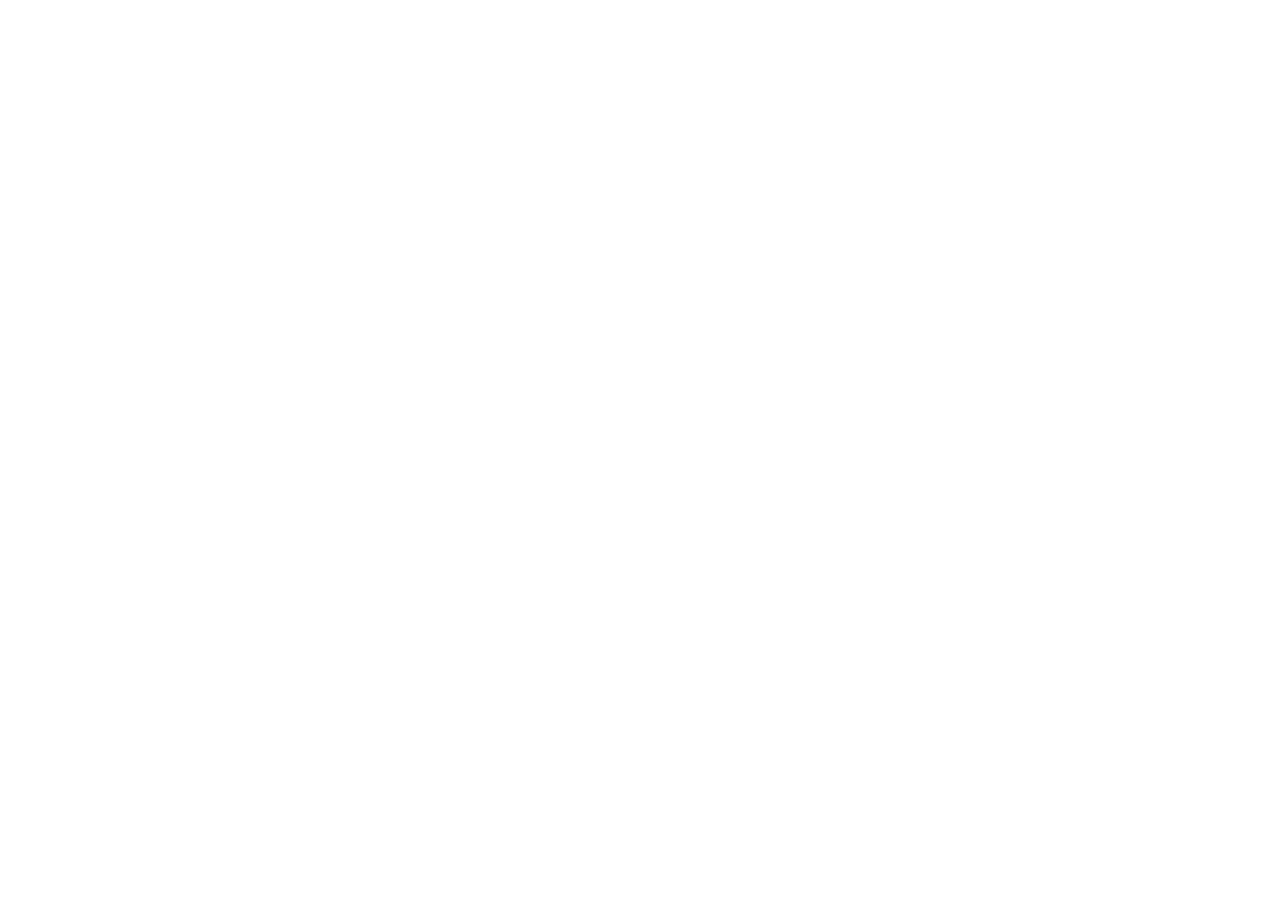
==== todo/todo/src/main/resources/templates/index.html @ 8e63567d "teste" ====
<!DOCTYPE html>
<html xmlns:th="http://www.thymeleaf.org"
      xmlns:layout="http://www.ultraq.net.nz/thymeleaf/layout"
      layout:decorator="layout/default_layout">
<head></head>
<body>

    <th:block layout:fragment="fragment-header" th:include="@{/fragments/header}"></th:block>
    <th:block layout:fragment="fragment-content" th:include="@{/fragments/content}"></th:block>
    <th:block layout:fragment="fragment-footer" th:include="@{/fragments/footer}"></th:block>
</body>

</html>
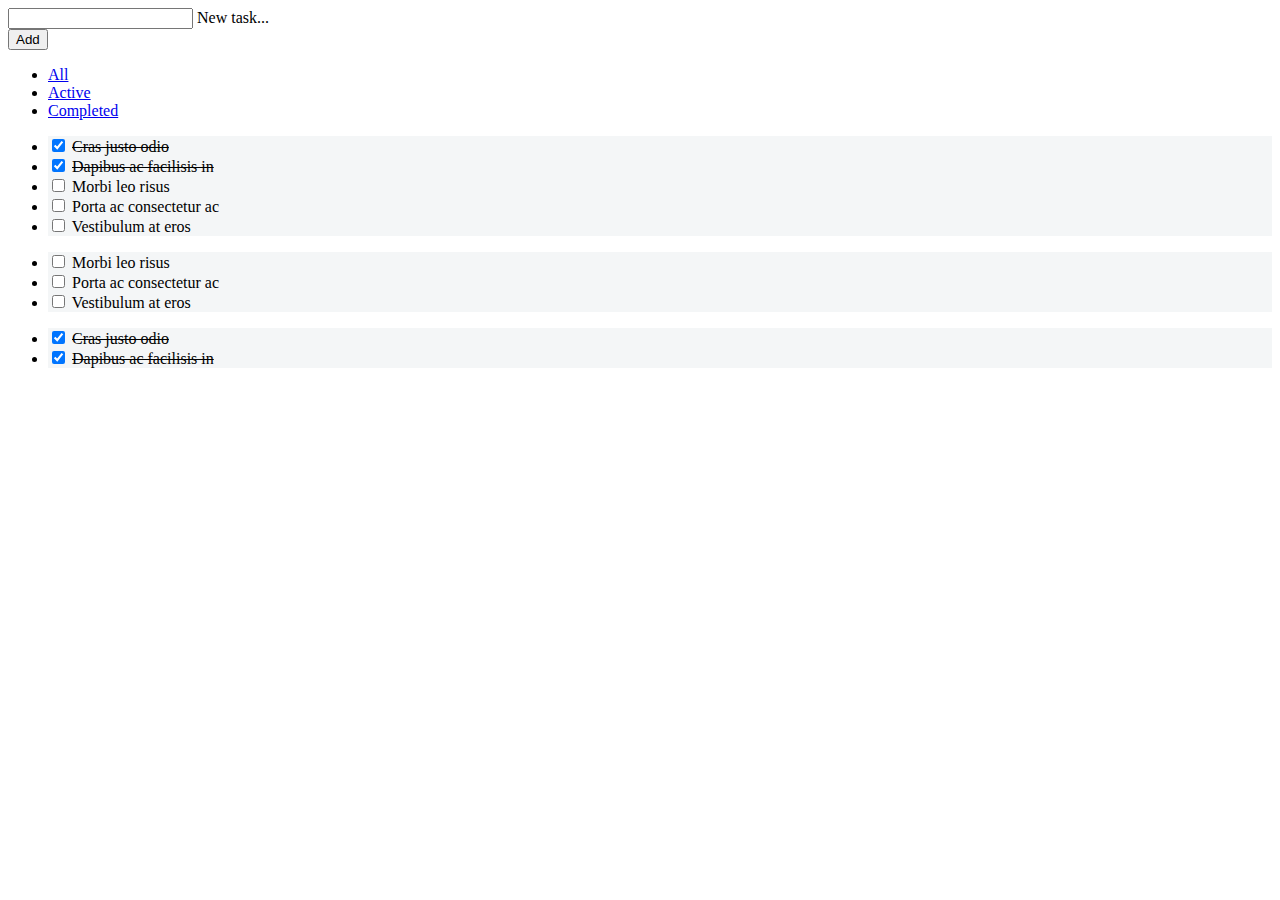
==== commit 692b7c4f: "layout update" ====
--- a/todo/todo/src/main/resources/templates/index.html
+++ b/todo/todo/src/main/resources/templates/index.html
@@ -2,12 +2,114 @@
 <html xmlns:th="http://www.thymeleaf.org"
       xmlns:layout="http://www.ultraq.net.nz/thymeleaf/layout"
       layout:decorator="layout/default_layout">
-<head></head>
-<body>
+    <th:block layout:fragment="fragment-content">
+        <section class="vh-100 gradient-custom">
+            <div class="container py-5 h-100">
+                <div class="row d-flex justify-content-center align-items-center h-100">
+                    <div class="col col-xl-10">
 
-    <th:block layout:fragment="fragment-header" th:include="@{/fragments/header}"></th:block>
-    <th:block layout:fragment="fragment-content" th:include="@{/fragments/content}"></th:block>
-    <th:block layout:fragment="fragment-footer" th:include="@{/fragments/footer}"></th:block>
-</body>
+                        <div class="card">
+                            <div class="card-body p-5">
 
+                                <form class="d-flex justify-content-center align-items-center mb-4">
+                                    <div class="form-outline flex-fill">
+                                        <input type="text" id="form2" class="form-control" />
+                                        <label class="form-label" for="form2">New task...</label>
+                                    </div>
+                                    <button type="submit" class="btn btn-info ms-2">Add</button>
+                                </form>
+
+                                <!-- Tabs navs -->
+                                <ul class="nav nav-tabs mb-4 pb-2" id="ex1" role="tablist">
+                                    <li class="nav-item" role="presentation">
+                                        <a class="nav-link active" id="ex1-tab-1" data-mdb-toggle="tab" href="#ex1-tabs-1" role="tab"
+                                           aria-controls="ex1-tabs-1" aria-selected="true">All</a>
+                                    </li>
+                                    <li class="nav-item" role="presentation">
+                                        <a class="nav-link" id="ex1-tab-2" data-mdb-toggle="tab" href="#ex1-tabs-2" role="tab"
+                                           aria-controls="ex1-tabs-2" aria-selected="false">Active</a>
+                                    </li>
+                                    <li class="nav-item" role="presentation">
+                                        <a class="nav-link" id="ex1-tab-3" data-mdb-toggle="tab" href="#ex1-tabs-3" role="tab"
+                                           aria-controls="ex1-tabs-3" aria-selected="false">Completed</a>
+                                    </li>
+                                </ul>
+                                <!-- Tabs navs -->
+
+                                <!-- Tabs content -->
+                                <div class="tab-content" id="ex1-content">
+                                    <div class="tab-pane fade show active" id="ex1-tabs-1" role="tabpanel"
+                                         aria-labelledby="ex1-tab-1">
+                                        <ul class="list-group mb-0">
+                                            <li class="list-group-item d-flex align-items-center border-0 mb-2 rounded"
+                                                style="background-color: #f4f6f7;">
+                                                <input class="form-check-input me-2" type="checkbox" value="" aria-label="..." checked />
+                                                <s>Cras justo odio</s>
+                                            </li>
+                                            <li class="list-group-item d-flex align-items-center border-0 mb-2 rounded"
+                                                style="background-color: #f4f6f7;">
+                                                <input class="form-check-input me-2" type="checkbox" value="" aria-label="..." checked />
+                                                <s>Dapibus ac facilisis in</s>
+                                            </li>
+                                            <li class="list-group-item d-flex align-items-center border-0 mb-2 rounded"
+                                                style="background-color: #f4f6f7;">
+                                                <input class="form-check-input me-2" type="checkbox" value="" aria-label="..." />
+                                                Morbi leo risus
+                                            </li>
+                                            <li class="list-group-item d-flex align-items-center border-0 mb-2 rounded"
+                                                style="background-color: #f4f6f7;">
+                                                <input class="form-check-input me-2" type="checkbox" value="" aria-label="..." />
+                                                Porta ac consectetur ac
+                                            </li>
+                                            <li class="list-group-item d-flex align-items-center border-0 mb-0 rounded"
+                                                style="background-color: #f4f6f7;">
+                                                <input class="form-check-input me-2" type="checkbox" value="" aria-label="..." />
+                                                Vestibulum at eros
+                                            </li>
+                                        </ul>
+                                    </div>
+                                    <div class="tab-pane fade" id="ex1-tabs-2" role="tabpanel" aria-labelledby="ex1-tab-2">
+                                        <ul class="list-group mb-0">
+                                            <li class="list-group-item d-flex align-items-center border-0 mb-2 rounded"
+                                                style="background-color: #f4f6f7;">
+                                                <input class="form-check-input me-2" type="checkbox" value="" aria-label="..." />
+                                                Morbi leo risus
+                                            </li>
+                                            <li class="list-group-item d-flex align-items-center border-0 mb-2 rounded"
+                                                style="background-color: #f4f6f7;">
+                                                <input class="form-check-input me-2" type="checkbox" value="" aria-label="..." />
+                                                Porta ac consectetur ac
+                                            </li>
+                                            <li class="list-group-item d-flex align-items-center border-0 mb-0 rounded"
+                                                style="background-color: #f4f6f7;">
+                                                <input class="form-check-input me-2" type="checkbox" value="" aria-label="..." />
+                                                Vestibulum at eros
+                                            </li>
+                                        </ul>
+                                    </div>
+                                    <div class="tab-pane fade" id="ex1-tabs-3" role="tabpanel" aria-labelledby="ex1-tab-3">
+                                        <ul class="list-group mb-0">
+                                            <li class="list-group-item d-flex align-items-center border-0 mb-2 rounded"
+                                                style="background-color: #f4f6f7;">
+                                                <input class="form-check-input me-2" type="checkbox" value="" aria-label="..." checked />
+                                                <s>Cras justo odio</s>
+                                            </li>
+                                            <li class="list-group-item d-flex align-items-center border-0 mb-2 rounded"
+                                                style="background-color: #f4f6f7;">
+                                                <input class="form-check-input me-2" type="checkbox" value="" aria-label="..." checked />
+                                                <s>Dapibus ac facilisis in</s>
+                                            </li>
+                                        </ul>
+                                    </div>
+                                </div>
+                                <!-- Tabs content -->
+
+                            </div>
+                        </div>
+
+                    </div>
+                </div>
+            </div>
+        </section>
+    </th:block>
 </html>
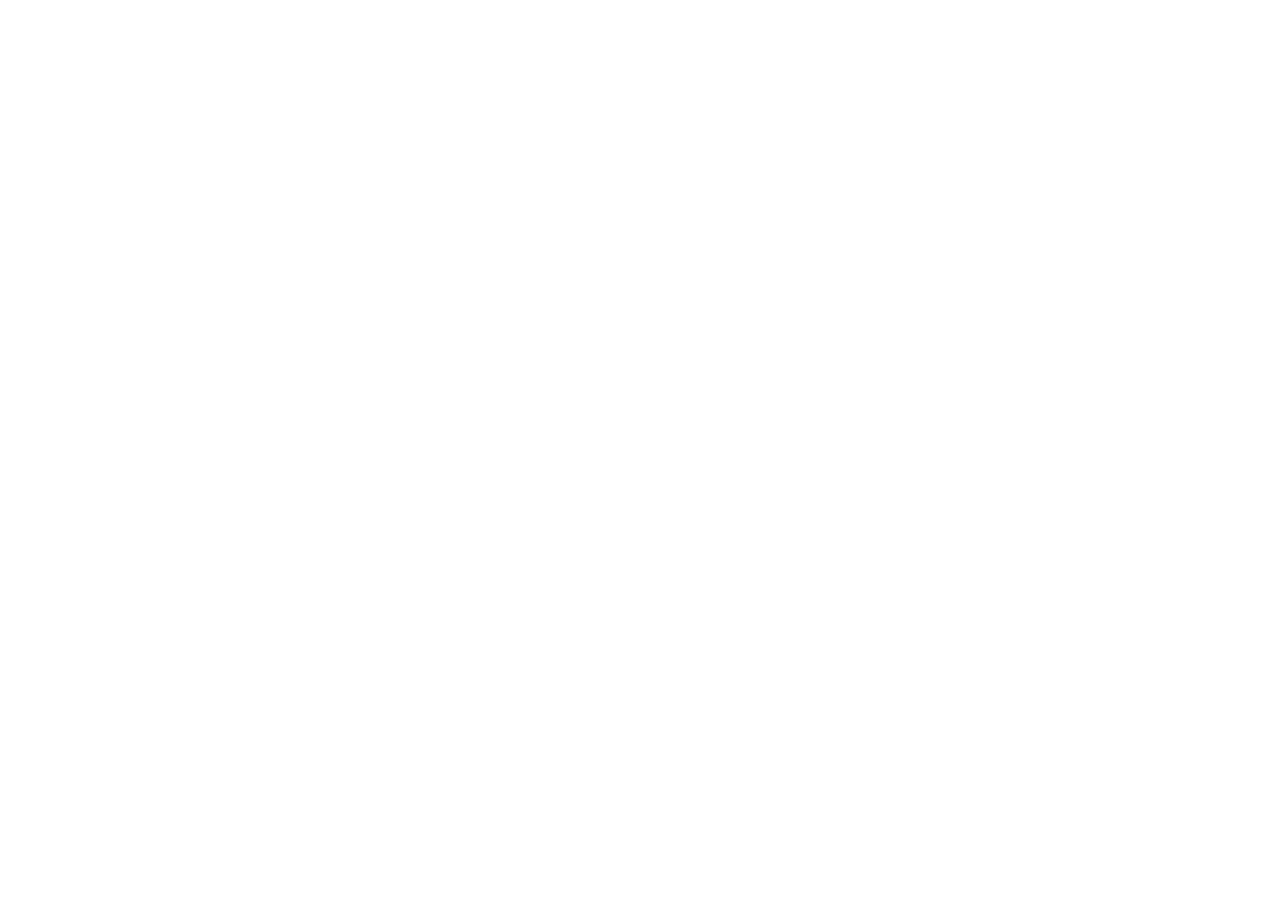
==== commit fce466bc: "Merge branch 'KJM' of https://github.com/Danothree/Todo into KJM" ====
--- a/todo/todo/src/main/resources/templates/index.html
+++ b/todo/todo/src/main/resources/templates/index.html
@@ -2,114 +2,7 @@
 <html xmlns:th="http://www.thymeleaf.org"
       xmlns:layout="http://www.ultraq.net.nz/thymeleaf/layout"
       layout:decorator="layout/default_layout">
-    <th:block layout:fragment="fragment-content">
-        <section class="vh-100 gradient-custom">
-            <div class="container py-5 h-100">
-                <div class="row d-flex justify-content-center align-items-center h-100">
-                    <div class="col col-xl-10">
-
-                        <div class="card">
-                            <div class="card-body p-5">
-
-                                <form class="d-flex justify-content-center align-items-center mb-4">
-                                    <div class="form-outline flex-fill">
-                                        <input type="text" id="form2" class="form-control" />
-                                        <label class="form-label" for="form2">New task...</label>
-                                    </div>
-                                    <button type="submit" class="btn btn-info ms-2">Add</button>
-                                </form>
-
-                                <!-- Tabs navs -->
-                                <ul class="nav nav-tabs mb-4 pb-2" id="ex1" role="tablist">
-                                    <li class="nav-item" role="presentation">
-                                        <a class="nav-link active" id="ex1-tab-1" data-mdb-toggle="tab" href="#ex1-tabs-1" role="tab"
-                                           aria-controls="ex1-tabs-1" aria-selected="true">All</a>
-                                    </li>
-                                    <li class="nav-item" role="presentation">
-                                        <a class="nav-link" id="ex1-tab-2" data-mdb-toggle="tab" href="#ex1-tabs-2" role="tab"
-                                           aria-controls="ex1-tabs-2" aria-selected="false">Active</a>
-                                    </li>
-                                    <li class="nav-item" role="presentation">
-                                        <a class="nav-link" id="ex1-tab-3" data-mdb-toggle="tab" href="#ex1-tabs-3" role="tab"
-                                           aria-controls="ex1-tabs-3" aria-selected="false">Completed</a>
-                                    </li>
-                                </ul>
-                                <!-- Tabs navs -->
-
-                                <!-- Tabs content -->
-                                <div class="tab-content" id="ex1-content">
-                                    <div class="tab-pane fade show active" id="ex1-tabs-1" role="tabpanel"
-                                         aria-labelledby="ex1-tab-1">
-                                        <ul class="list-group mb-0">
-                                            <li class="list-group-item d-flex align-items-center border-0 mb-2 rounded"
-                                                style="background-color: #f4f6f7;">
-                                                <input class="form-check-input me-2" type="checkbox" value="" aria-label="..." checked />
-                                                <s>Cras justo odio</s>
-                                            </li>
-                                            <li class="list-group-item d-flex align-items-center border-0 mb-2 rounded"
-                                                style="background-color: #f4f6f7;">
-                                                <input class="form-check-input me-2" type="checkbox" value="" aria-label="..." checked />
-                                                <s>Dapibus ac facilisis in</s>
-                                            </li>
-                                            <li class="list-group-item d-flex align-items-center border-0 mb-2 rounded"
-                                                style="background-color: #f4f6f7;">
-                                                <input class="form-check-input me-2" type="checkbox" value="" aria-label="..." />
-                                                Morbi leo risus
-                                            </li>
-                                            <li class="list-group-item d-flex align-items-center border-0 mb-2 rounded"
-                                                style="background-color: #f4f6f7;">
-                                                <input class="form-check-input me-2" type="checkbox" value="" aria-label="..." />
-                                                Porta ac consectetur ac
-                                            </li>
-                                            <li class="list-group-item d-flex align-items-center border-0 mb-0 rounded"
-                                                style="background-color: #f4f6f7;">
-                                                <input class="form-check-input me-2" type="checkbox" value="" aria-label="..." />
-                                                Vestibulum at eros
-                                            </li>
-                                        </ul>
-                                    </div>
-                                    <div class="tab-pane fade" id="ex1-tabs-2" role="tabpanel" aria-labelledby="ex1-tab-2">
-                                        <ul class="list-group mb-0">
-                                            <li class="list-group-item d-flex align-items-center border-0 mb-2 rounded"
-                                                style="background-color: #f4f6f7;">
-                                                <input class="form-check-input me-2" type="checkbox" value="" aria-label="..." />
-                                                Morbi leo risus
-                                            </li>
-                                            <li class="list-group-item d-flex align-items-center border-0 mb-2 rounded"
-                                                style="background-color: #f4f6f7;">
-                                                <input class="form-check-input me-2" type="checkbox" value="" aria-label="..." />
-                                                Porta ac consectetur ac
-                                            </li>
-                                            <li class="list-group-item d-flex align-items-center border-0 mb-0 rounded"
-                                                style="background-color: #f4f6f7;">
-                                                <input class="form-check-input me-2" type="checkbox" value="" aria-label="..." />
-                                                Vestibulum at eros
-                                            </li>
-                                        </ul>
-                                    </div>
-                                    <div class="tab-pane fade" id="ex1-tabs-3" role="tabpanel" aria-labelledby="ex1-tab-3">
-                                        <ul class="list-group mb-0">
-                                            <li class="list-group-item d-flex align-items-center border-0 mb-2 rounded"
-                                                style="background-color: #f4f6f7;">
-                                                <input class="form-check-input me-2" type="checkbox" value="" aria-label="..." checked />
-                                                <s>Cras justo odio</s>
-                                            </li>
-                                            <li class="list-group-item d-flex align-items-center border-0 mb-2 rounded"
-                                                style="background-color: #f4f6f7;">
-                                                <input class="form-check-input me-2" type="checkbox" value="" aria-label="..." checked />
-                                                <s>Dapibus ac facilisis in</s>
-                                            </li>
-                                        </ul>
-                                    </div>
-                                </div>
-                                <!-- Tabs content -->
-
-                            </div>
-                        </div>
-
-                    </div>
-                </div>
-            </div>
-        </section>
-    </th:block>
+    <th:block layout:fragment="headerFragment" th:include="@{/fragments/header}"></th:block>
+    <th:block layout:fragment="contentFragment" th:include="@{/fragments/content}"></th:block>
+    <th:block layout:fragment="footerFragment" th:include="@{/fragments/footer}"></th:block>
 </html>
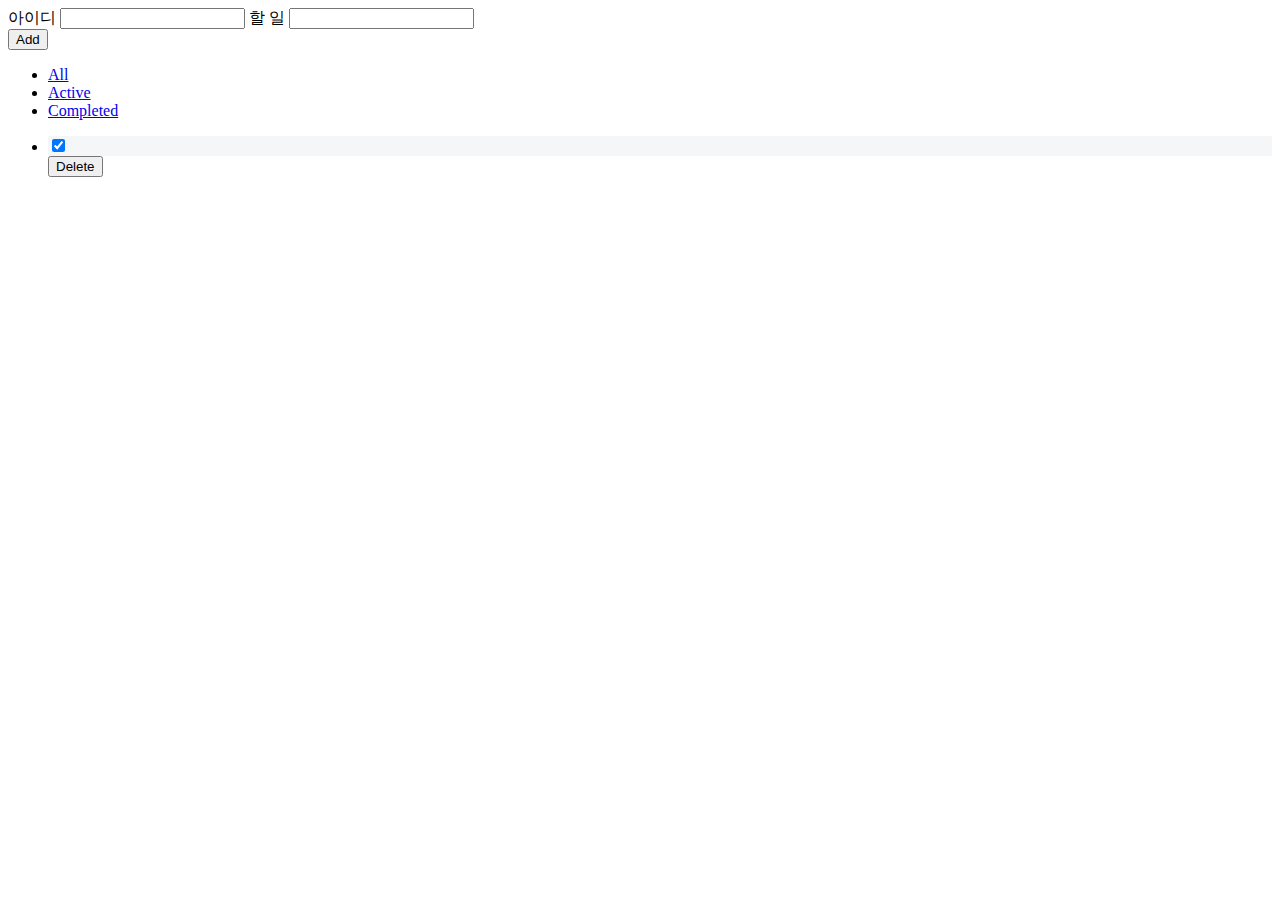
==== commit be521b45: "layout update" ====
--- a/todo/todo/src/main/resources/templates/index.html
+++ b/todo/todo/src/main/resources/templates/index.html
@@ -3,6 +3,68 @@
       xmlns:layout="http://www.ultraq.net.nz/thymeleaf/layout"
       layout:decorator="layout/default_layout">
     <th:block layout:fragment="headerFragment" th:include="@{/fragments/header}"></th:block>
-    <th:block layout:fragment="contentFragment" th:include="@{/fragments/content}"></th:block>
+    <th:block layout:fragment="content">
+        <section class="vh-100 gradient-custom">
+            <div class="container py-5 h-100">
+                <div class="row d-flex justify-content-center align-items-center h-100">
+                    <div class="col col-xl-10">
+
+                        <div class="card">
+                            <div class="card-body p-5">
+
+                                <form class="d-flex justify-content-center align-items-center mb-4" method="post" th:action th:object="${listTableDto}">
+                                    <div class="form-outline flex-fill">
+                                        <label class="form-label" for="form1">아이디</label>
+                                        <input type="text" id="form1" name="userId" th:field="*{userId}" class="form-control" />
+                                        <label class="form-label" for="form2">할 일</label>
+                                        <input type="text" id="form2" name="content" th:field="*{content}" class="form-control" />
+                                    </div>
+                                    <button type="submit" class="btn btn-info ms-2">Add</button>
+                                </form>
+
+                                <!-- Tabs navs -->
+                                <ul class="nav nav-tabs mb-4 pb-2" id="ex1" role="tablist">
+                                    <li class="nav-item" role="presentation">
+                                        <a class="nav-link active" id="ex1-tab-1" data-mdb-toggle="tab" href="#ex1-tabs-1" role="tab"
+                                           aria-controls="ex1-tabs-1" aria-selected="true">All</a>
+                                    </li>
+                                    <li class="nav-item" role="presentation">
+                                        <a class="nav-link" id="ex1-tab-2" data-mdb-toggle="tab" href="#ex1-tabs-2" role="tab"
+                                           aria-controls="ex1-tabs-2" aria-selected="false">Active</a>
+                                    </li>
+                                    <li class="nav-item" role="presentation">
+                                        <a class="nav-link" id="ex1-tab-3" data-mdb-toggle="tab" href="#ex1-tabs-3" role="tab"
+                                           aria-controls="ex1-tabs-3" aria-selected="false">Completed</a>
+                                    </li>
+                                </ul>
+                                <!-- Tabs navs -->
+
+                                <!-- Tabs content -->
+                                <div class="tab-content" id="ex1-content">
+                                    <div class="tab-pane fade show active" id="ex1-tabs-1" role="tabpanel"
+                                         aria-labelledby="ex1-tab-1">
+                                        <ul th:each="list : ${listTable}" class="list-group mb-0">
+                                            <form class="d-flex justify-content-center align-items-center mb-4" method="delete" th:action="delete">
+                                            <li class="list-group-item d-flex align-items-center border-0 mb-2 rounded"
+                                                style="background-color: #f4f6f7;">
+                                                <input class="form-check-input me-2" type="checkbox" value="" aria-label="..." checked />
+                                                <s th:text="${list.content}"></s>
+                                                <input type="hidden" id="id" name="id" th:value="${list.id}"/>
+                                            </li>
+                                            <button type="submit" class="btn btn-info ms-2">Delete</button>
+                                            </form>
+                                        </ul>
+                                    </div>
+                                </div>
+                                <!-- Tabs content -->
+
+                            </div>
+                        </div>
+
+                    </div>
+                </div>
+            </div>
+        </section>
+    </th:block>
     <th:block layout:fragment="footerFragment" th:include="@{/fragments/footer}"></th:block>
 </html>
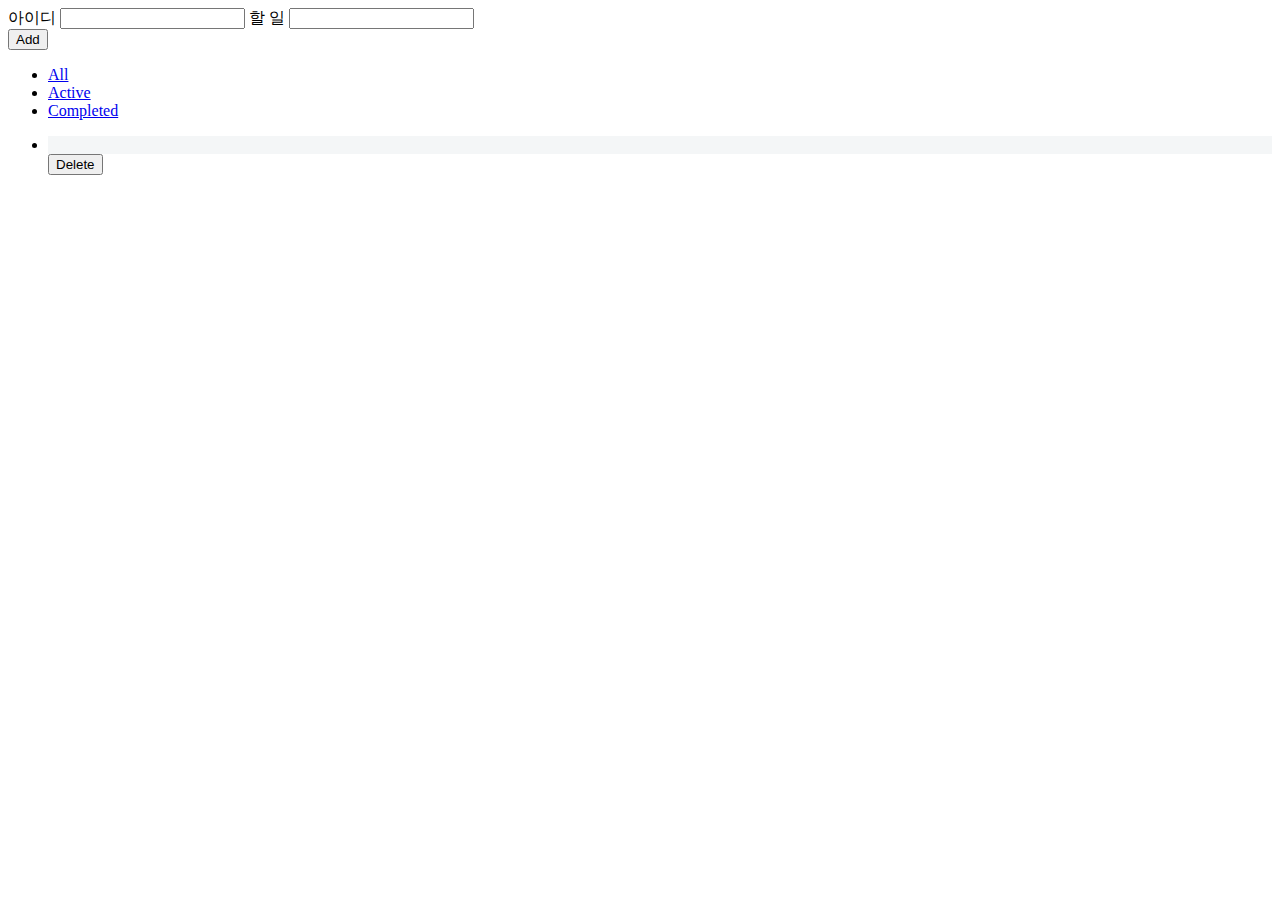
==== commit a1593594: "crud update" ====
--- a/todo/todo/src/main/resources/templates/index.html
+++ b/todo/todo/src/main/resources/templates/index.html
@@ -12,15 +12,15 @@
                         <div class="card">
                             <div class="card-body p-5">
 
-                                <form class="d-flex justify-content-center align-items-center mb-4" method="post" th:action th:object="${listTableDto}">
+                                <div class="d-flex justify-content-center align-items-center mb-4">
                                     <div class="form-outline flex-fill">
-                                        <label class="form-label" for="form1">아이디</label>
-                                        <input type="text" id="form1" name="userId" th:field="*{userId}" class="form-control" />
-                                        <label class="form-label" for="form2">할 일</label>
-                                        <input type="text" id="form2" name="content" th:field="*{content}" class="form-control" />
+                                        <label class="form-label" for="userId">아이디</label>
+                                        <input type="text" id="userId" class="form-control userId" name="userId"  />
+                                        <label class="form-label" for="content">할 일</label>
+                                        <input type="text" id="content" class="form-control content" name="content"  />
                                     </div>
-                                    <button type="submit" class="btn btn-info ms-2">Add</button>
-                                </form>
+                                    <button type="submit" id="addBtn" class="btn btn-info ms-2 addBtn">Add</button>
+                                </div>
 
                                 <!-- Tabs navs -->
                                 <ul class="nav nav-tabs mb-4 pb-2" id="ex1" role="tablist">
@@ -43,13 +43,12 @@
                                 <div class="tab-content" id="ex1-content">
                                     <div class="tab-pane fade show active" id="ex1-tabs-1" role="tabpanel"
                                          aria-labelledby="ex1-tab-1">
-                                        <ul th:each="list : ${listTable}" class="list-group mb-0">
-                                            <form class="d-flex justify-content-center align-items-center mb-4" method="delete" th:action="delete">
-                                            <li class="list-group-item d-flex align-items-center border-0 mb-2 rounded"
+                                        <ul class="list-group mb-0">
+                                            <form class="d-flex justify-content-center align-items-center mb-4">
+                                                <input type="hidden" id="" name="_method">
+                                            <li class="list-group-item d-flex align-items-center border-0 mb-2 rounded inSpan"
                                                 style="background-color: #f4f6f7;">
-                                                <input class="form-check-input me-2" type="checkbox" value="" aria-label="..." checked />
-                                                <s th:text="${list.content}"></s>
-                                                <input type="hidden" id="id" name="id" th:value="${list.id}"/>
+                                                <input type="hidden" id="id" name="id"/>
                                             </li>
                                             <button type="submit" class="btn btn-info ms-2">Delete</button>
                                             </form>
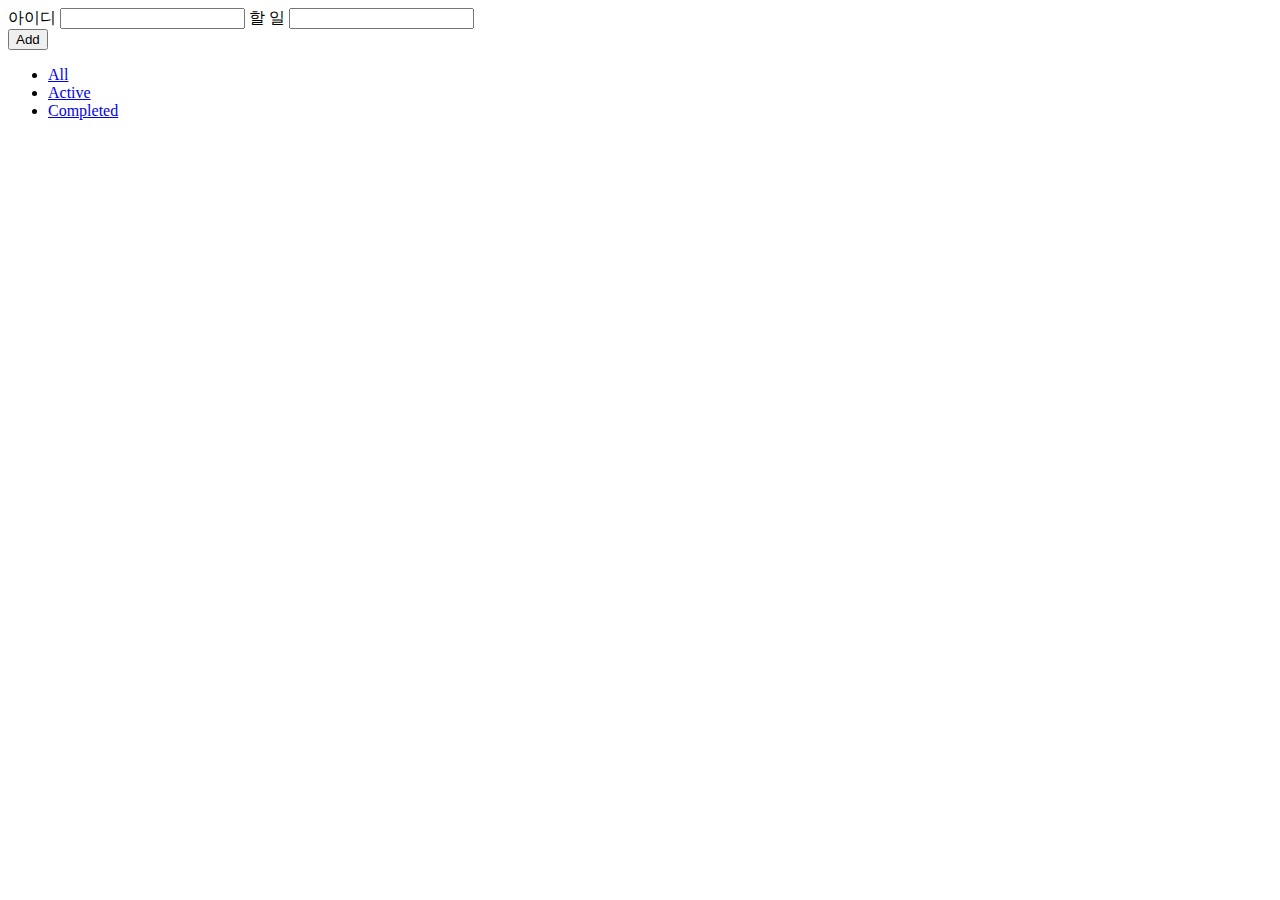
==== commit f281806d: "cr update" ====
--- a/todo/todo/src/main/resources/templates/index.html
+++ b/todo/todo/src/main/resources/templates/index.html
@@ -12,7 +12,7 @@
                         <div class="card">
                             <div class="card-body p-5">
 
-                                <div class="d-flex justify-content-center align-items-center mb-4">
+                                <div class="d-flex justify-content-center align-items-center mb-4 topInputDiv">
                                     <div class="form-outline flex-fill">
                                         <label class="form-label" for="userId">아이디</label>
                                         <input type="text" id="userId" class="form-control userId" name="userId"  />
@@ -41,18 +41,9 @@
 
                                 <!-- Tabs content -->
                                 <div class="tab-content" id="ex1-content">
-                                    <div class="tab-pane fade show active" id="ex1-tabs-1" role="tabpanel"
+                                    <div class="tab-pane fade show active inSpan" id="ex1-tabs-1" role="tabpanel"
                                          aria-labelledby="ex1-tab-1">
-                                        <ul class="list-group mb-0">
-                                            <form class="d-flex justify-content-center align-items-center mb-4">
-                                                <input type="hidden" id="" name="_method">
-                                            <li class="list-group-item d-flex align-items-center border-0 mb-2 rounded inSpan"
-                                                style="background-color: #f4f6f7;">
-                                                <input type="hidden" id="id" name="id"/>
-                                            </li>
-                                            <button type="submit" class="btn btn-info ms-2">Delete</button>
-                                            </form>
-                                        </ul>
+
                                     </div>
                                 </div>
                                 <!-- Tabs content -->
